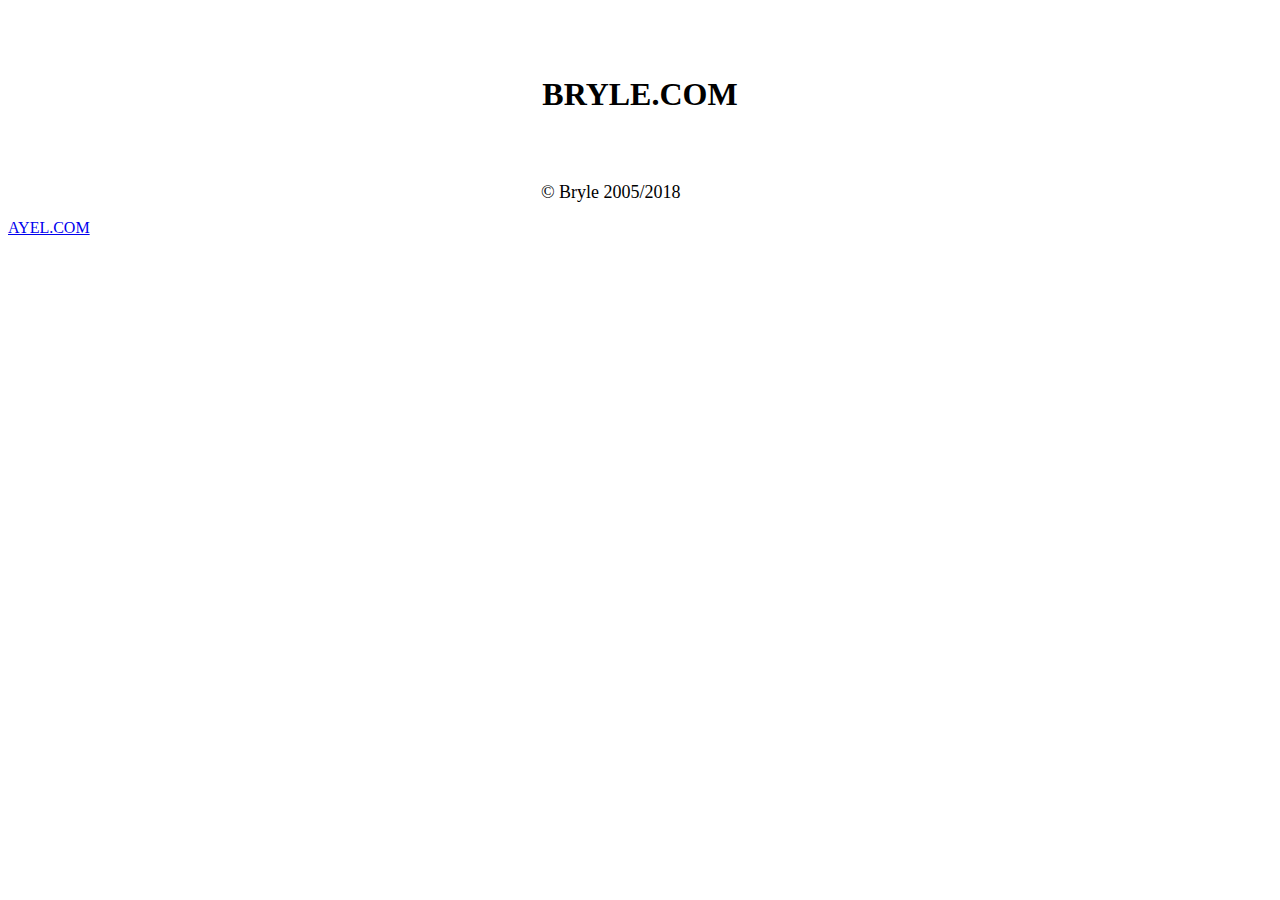
==== index.html @ 5803e782 "Update index.html" ====
<DOCTYPE! HTML>
<html>
 <title>WELCOME</title>
 <body><p>&nbsp;</p>
<p>&nbsp;</p>
<p style="text-align: center;"><span style="font-family: 'Times New Roman'; font-size: 32px;"><strong>BRYLE.COM</strong></span></p>
<p style="text-align: left;"><span style="font-family: 'Times New Roman'; font-size: 32px;"><strong>&nbsp; &nbsp; &nbsp; &nbsp; &nbsp; &nbsp; &nbsp; &nbsp; &nbsp; &nbsp; &nbsp; &nbsp;&nbsp;</strong></span></p>
<p style="text-align: center;"><span style="font-family: 'Times New Roman'; font-size: 18px;">&copy;<strong>&nbsp;</strong>Bryle 2005/2018&nbsp; &nbsp; &nbsp; &nbsp; &nbsp; &nbsp; &nbsp;</span></p>
  <a href="https://brylematthew05.github.io/ayel/">AYEL.COM</a> 
 </body>
</html>
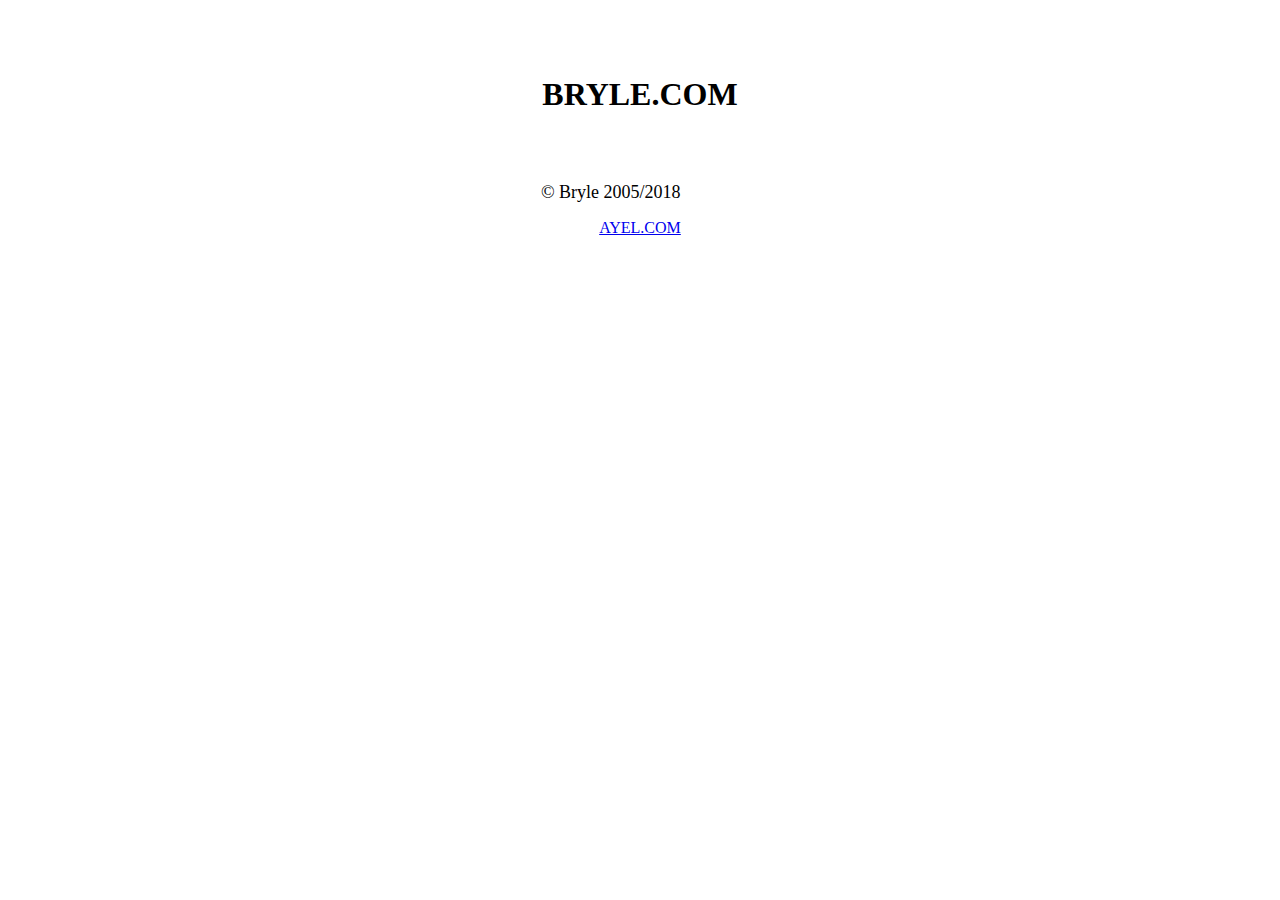
==== commit 07a57ece: "Update index.html" ====
--- a/index.html
+++ b/index.html
@@ -6,6 +6,6 @@
 <p style="text-align: center;"><span style="font-family: 'Times New Roman'; font-size: 32px;"><strong>BRYLE.COM</strong></span></p>
 <p style="text-align: left;"><span style="font-family: 'Times New Roman'; font-size: 32px;"><strong>&nbsp; &nbsp; &nbsp; &nbsp; &nbsp; &nbsp; &nbsp; &nbsp; &nbsp; &nbsp; &nbsp; &nbsp;&nbsp;</strong></span></p>
 <p style="text-align: center;"><span style="font-family: 'Times New Roman'; font-size: 18px;">&copy;<strong>&nbsp;</strong>Bryle 2005/2018&nbsp; &nbsp; &nbsp; &nbsp; &nbsp; &nbsp; &nbsp;</span></p>
-  <a href="https://brylematthew05.github.io/ayel/">AYEL.COM</a> 
+  <a href="https://brylematthew05.github.io/ayel/"><p style="text-align: center;">AYEL.COM</p></a> 
  </body>
 </html>
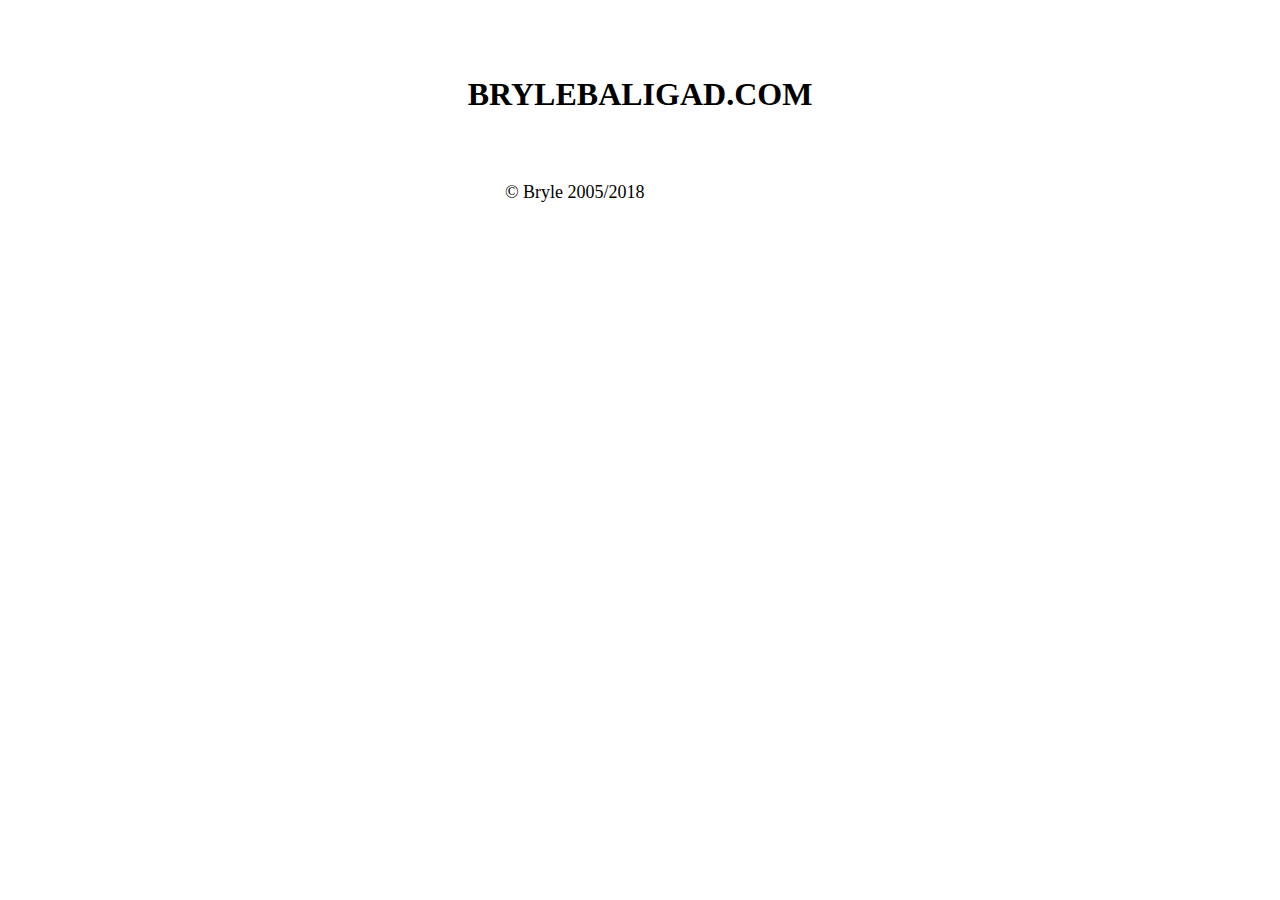
==== commit 4de43ad1: "Update index.html" ====
--- a/index.html
+++ b/index.html
@@ -3,9 +3,8 @@
  <title>WELCOME</title>
  <body><p>&nbsp;</p>
 <p>&nbsp;</p>
-<p style="text-align: center;"><span style="font-family: 'Times New Roman'; font-size: 32px;"><strong>BRYLE.COM</strong></span></p>
+<p style="text-align: center;"><span style="font-family: 'Times New Roman'; font-size: 32px;"><strong>BRYLEBALIGAD.COM</strong></span></p>
 <p style="text-align: left;"><span style="font-family: 'Times New Roman'; font-size: 32px;"><strong>&nbsp; &nbsp; &nbsp; &nbsp; &nbsp; &nbsp; &nbsp; &nbsp; &nbsp; &nbsp; &nbsp; &nbsp;&nbsp;</strong></span></p>
-<p style="text-align: center;"><span style="font-family: 'Times New Roman'; font-size: 18px;">&copy;<strong>&nbsp;</strong>Bryle 2005/2018&nbsp; &nbsp; &nbsp; &nbsp; &nbsp; &nbsp; &nbsp;</span></p>
-  <a href="https://brylematthew05.github.io/ayel/"><p style="text-align: center;">AYEL.COM</p></a> 
+<p style="text-align: center;"><span style="font-family: 'Times New Roman'; font-size: 18px;">&copy;<strong>&nbsp;</strong>Bryle 2005/2018&nbsp; &nbsp; &nbsp; &nbsp; &nbsp; &nbsp; &nbsp; &nbsp; &nbsp; &nbsp; &nbsp; &nbsp; &nbsp; &nbsp; &nbsp;</span></p> 
  </body>
 </html>
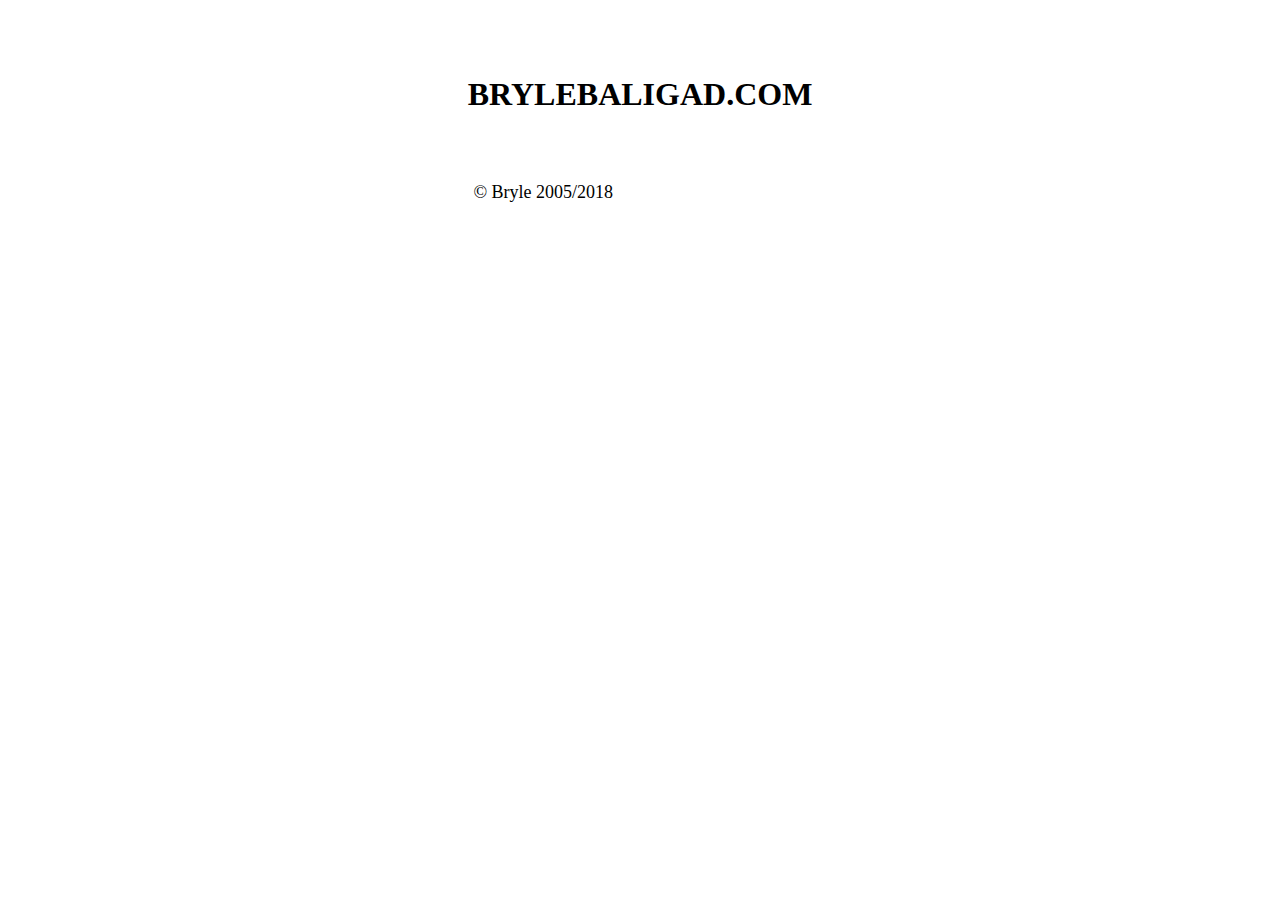
==== commit cee01557: "Update index.html" ====
--- a/index.html
+++ b/index.html
@@ -5,6 +5,6 @@
 <p>&nbsp;</p>
 <p style="text-align: center;"><span style="font-family: 'Times New Roman'; font-size: 32px;"><strong>BRYLEBALIGAD.COM</strong></span></p>
 <p style="text-align: left;"><span style="font-family: 'Times New Roman'; font-size: 32px;"><strong>&nbsp; &nbsp; &nbsp; &nbsp; &nbsp; &nbsp; &nbsp; &nbsp; &nbsp; &nbsp; &nbsp; &nbsp;&nbsp;</strong></span></p>
-<p style="text-align: center;"><span style="font-family: 'Times New Roman'; font-size: 18px;">&copy;<strong>&nbsp;</strong>Bryle 2005/2018&nbsp; &nbsp; &nbsp; &nbsp; &nbsp; &nbsp; &nbsp; &nbsp; &nbsp; &nbsp; &nbsp; &nbsp; &nbsp; &nbsp; &nbsp;</span></p> 
+<p style="text-align: center;"><span style="font-family: 'Times New Roman'; font-size: 18px;">&copy;<strong>&nbsp;</strong>Bryle 2005/2018&nbsp; &nbsp; &nbsp; &nbsp; &nbsp; &nbsp; &nbsp; &nbsp; &nbsp; &nbsp; &nbsp; &nbsp; &nbsp; &nbsp; &nbsp; &nbsp; &nbsp; &nbsp; &nbsp; &nbsp; &nbsp; &nbsp;</span></p> 
  </body>
 </html>
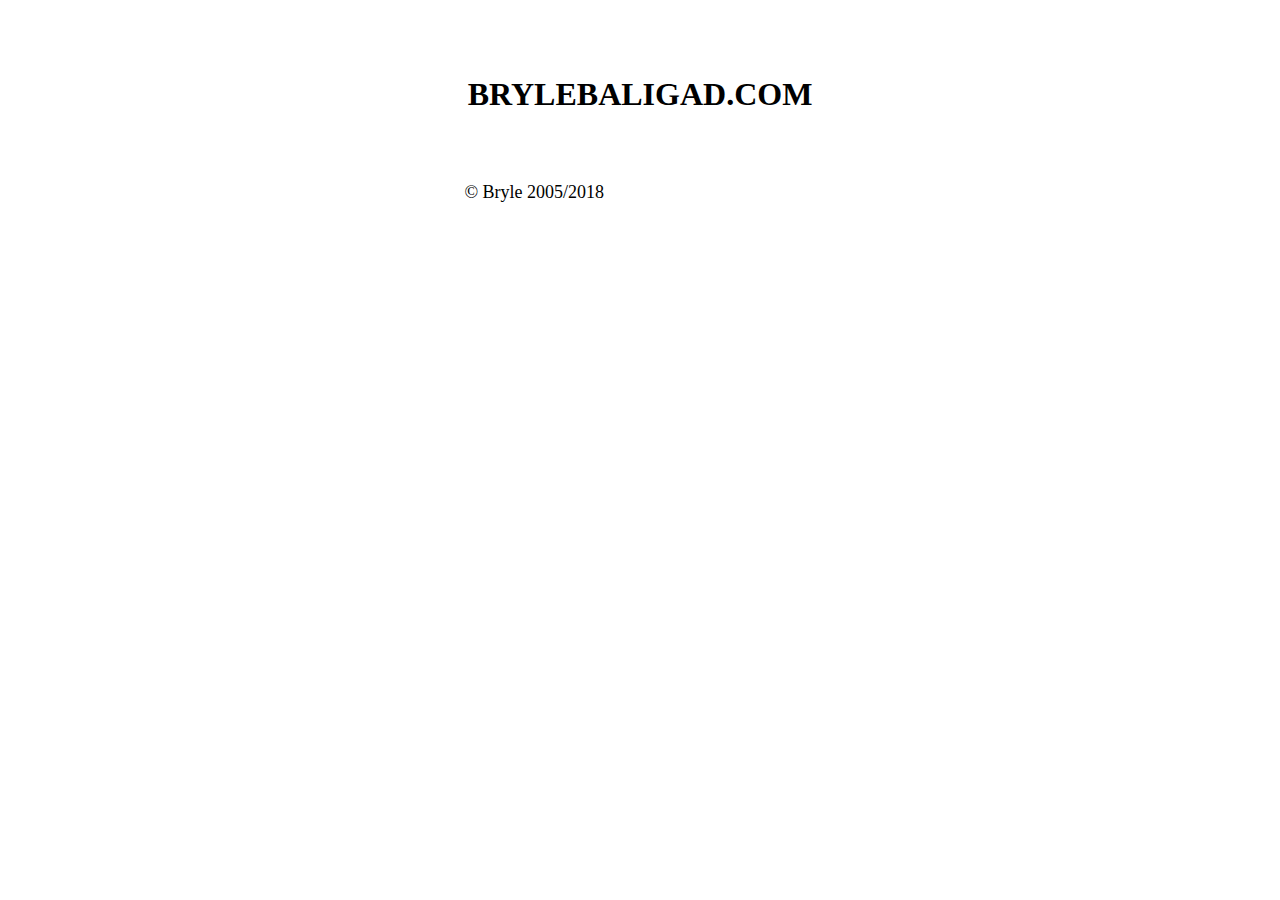
==== commit 748b3c1d: "Update index.html" ====
--- a/index.html
+++ b/index.html
@@ -5,6 +5,6 @@
 <p>&nbsp;</p>
 <p style="text-align: center;"><span style="font-family: 'Times New Roman'; font-size: 32px;"><strong>BRYLEBALIGAD.COM</strong></span></p>
 <p style="text-align: left;"><span style="font-family: 'Times New Roman'; font-size: 32px;"><strong>&nbsp; &nbsp; &nbsp; &nbsp; &nbsp; &nbsp; &nbsp; &nbsp; &nbsp; &nbsp; &nbsp; &nbsp;&nbsp;</strong></span></p>
-<p style="text-align: center;"><span style="font-family: 'Times New Roman'; font-size: 18px;">&copy;<strong>&nbsp;</strong>Bryle 2005/2018&nbsp; &nbsp; &nbsp; &nbsp; &nbsp; &nbsp; &nbsp; &nbsp; &nbsp; &nbsp; &nbsp; &nbsp; &nbsp; &nbsp; &nbsp; &nbsp; &nbsp; &nbsp; &nbsp; &nbsp; &nbsp; &nbsp;</span></p> 
+<p style="text-align: center;"><span style="font-family: 'Times New Roman'; font-size: 18px;">&copy;<strong>&nbsp;</strong>Bryle 2005/2018&nbsp; &nbsp; &nbsp; &nbsp; &nbsp; &nbsp; &nbsp; &nbsp; &nbsp; &nbsp; &nbsp; &nbsp; &nbsp; &nbsp; &nbsp; &nbsp; &nbsp; &nbsp; &nbsp; &nbsp; &nbsp; &nbsp; &nbsp; &nbsp;</span></p> 
  </body>
 </html>
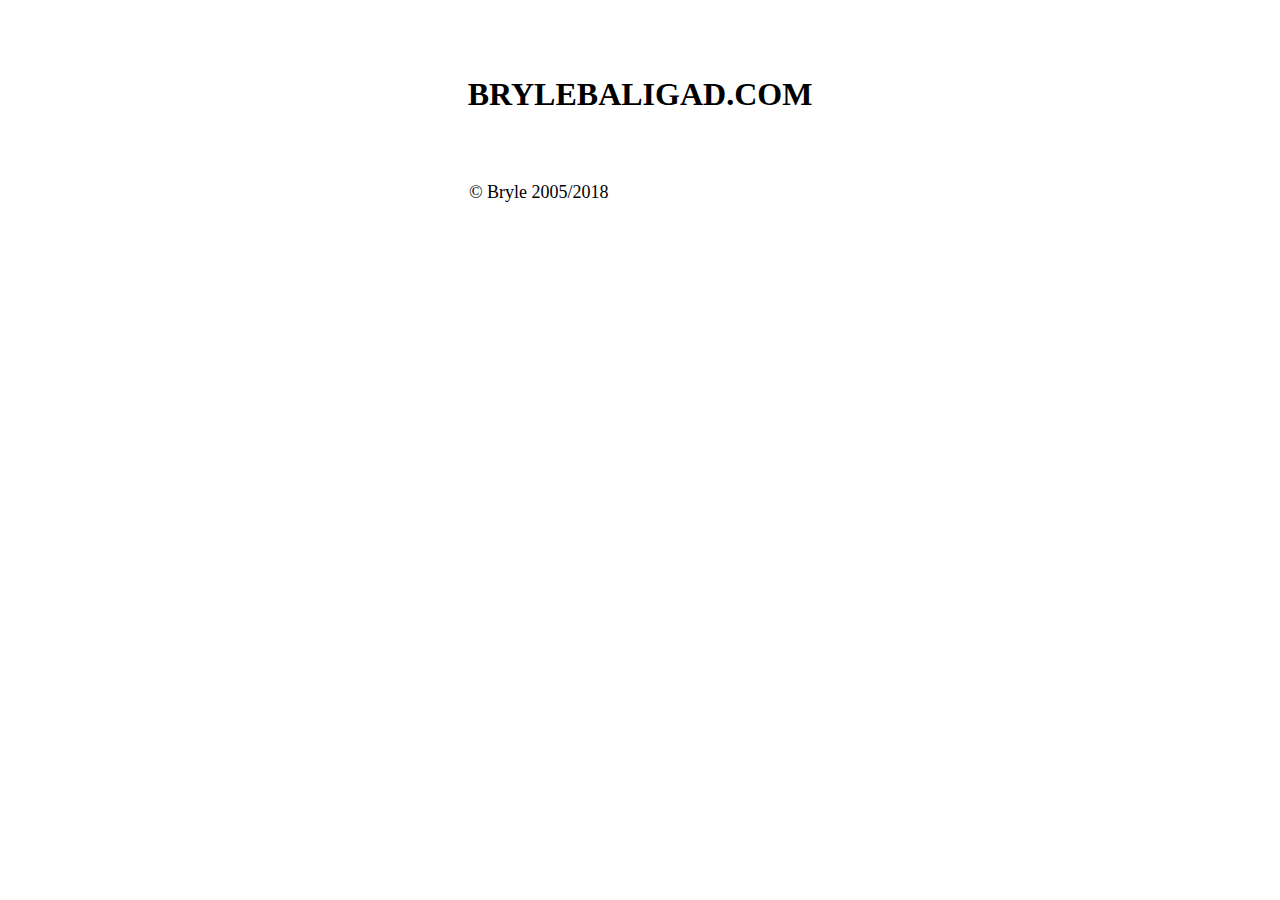
==== commit cc2fe78e: "Update index.html" ====
--- a/index.html
+++ b/index.html
@@ -5,6 +5,6 @@
 <p>&nbsp;</p>
 <p style="text-align: center;"><span style="font-family: 'Times New Roman'; font-size: 32px;"><strong>BRYLEBALIGAD.COM</strong></span></p>
 <p style="text-align: left;"><span style="font-family: 'Times New Roman'; font-size: 32px;"><strong>&nbsp; &nbsp; &nbsp; &nbsp; &nbsp; &nbsp; &nbsp; &nbsp; &nbsp; &nbsp; &nbsp; &nbsp;&nbsp;</strong></span></p>
-<p style="text-align: center;"><span style="font-family: 'Times New Roman'; font-size: 18px;">&copy;<strong>&nbsp;</strong>Bryle 2005/2018&nbsp; &nbsp; &nbsp; &nbsp; &nbsp; &nbsp; &nbsp; &nbsp; &nbsp; &nbsp; &nbsp; &nbsp; &nbsp; &nbsp; &nbsp; &nbsp; &nbsp; &nbsp; &nbsp; &nbsp; &nbsp; &nbsp; &nbsp; &nbsp;</span></p> 
+<p style="text-align: center;"><span style="font-family: 'Times New Roman'; font-size: 18px;">&copy;<strong>&nbsp;</strong>Bryle 2005/2018&nbsp; &nbsp; &nbsp; &nbsp; &nbsp; &nbsp; &nbsp; &nbsp; &nbsp; &nbsp; &nbsp; &nbsp; &nbsp; &nbsp; &nbsp; &nbsp; &nbsp; &nbsp; &nbsp; &nbsp; &nbsp; &nbsp; &nbsp;</span></p> 
  </body>
 </html>
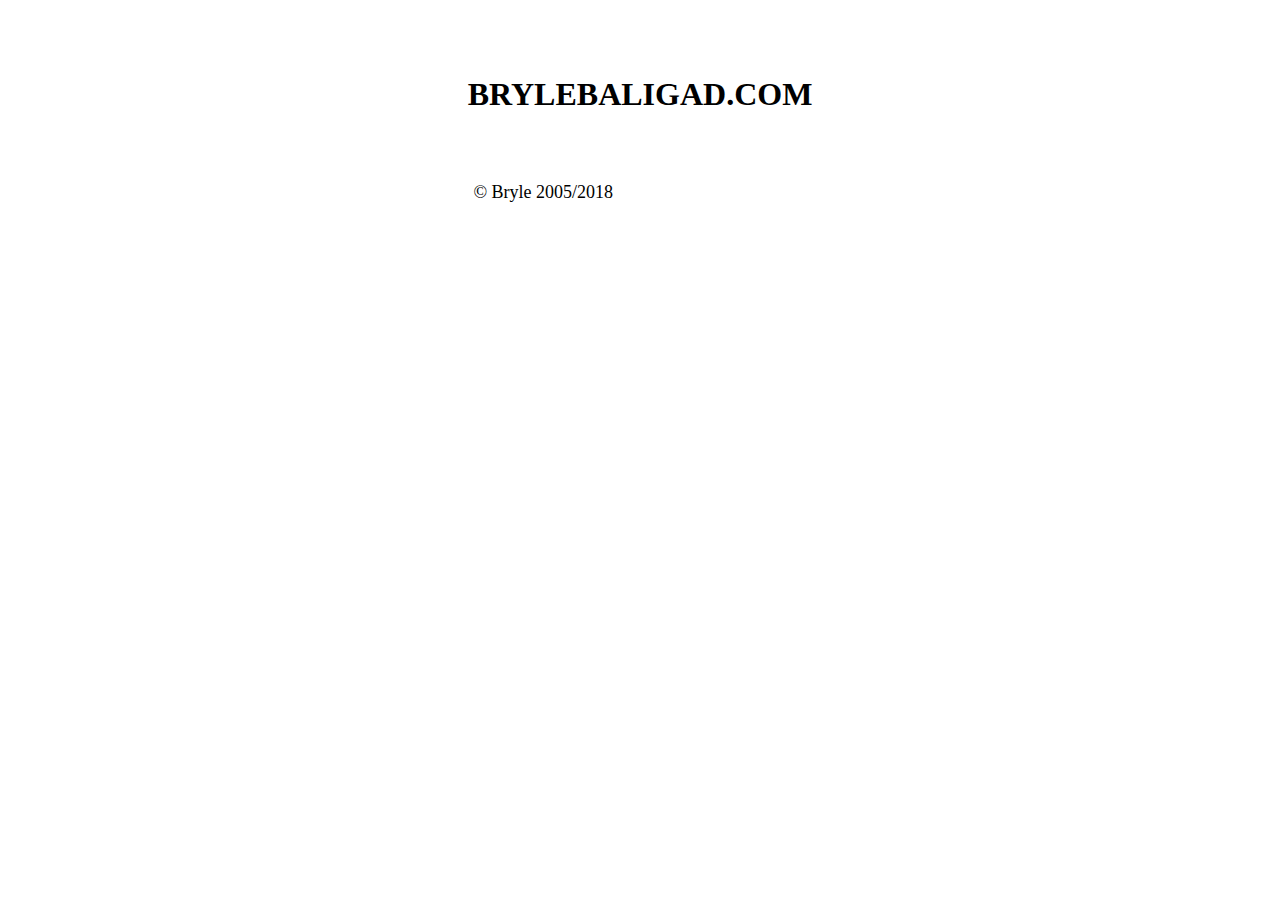
==== commit 78f25d9b: "Update index.html" ====
--- a/index.html
+++ b/index.html
@@ -5,6 +5,6 @@
 <p>&nbsp;</p>
 <p style="text-align: center;"><span style="font-family: 'Times New Roman'; font-size: 32px;"><strong>BRYLEBALIGAD.COM</strong></span></p>
 <p style="text-align: left;"><span style="font-family: 'Times New Roman'; font-size: 32px;"><strong>&nbsp; &nbsp; &nbsp; &nbsp; &nbsp; &nbsp; &nbsp; &nbsp; &nbsp; &nbsp; &nbsp; &nbsp;&nbsp;</strong></span></p>
-<p style="text-align: center;"><span style="font-family: 'Times New Roman'; font-size: 18px;">&copy;<strong>&nbsp;</strong>Bryle 2005/2018&nbsp; &nbsp; &nbsp; &nbsp; &nbsp; &nbsp; &nbsp; &nbsp; &nbsp; &nbsp; &nbsp; &nbsp; &nbsp; &nbsp; &nbsp; &nbsp; &nbsp; &nbsp; &nbsp; &nbsp; &nbsp; &nbsp; &nbsp;</span></p> 
+<p style="text-align: center;"><span style="font-family: 'Times New Roman'; font-size: 18px;">&copy;<strong>&nbsp;</strong>Bryle 2005/2018&nbsp; &nbsp; &nbsp; &nbsp; &nbsp; &nbsp; &nbsp; &nbsp; &nbsp; &nbsp; &nbsp; &nbsp; &nbsp; &nbsp; &nbsp; &nbsp; &nbsp; &nbsp; &nbsp; &nbsp; &nbsp; &nbsp;</span></p> 
  </body>
 </html>
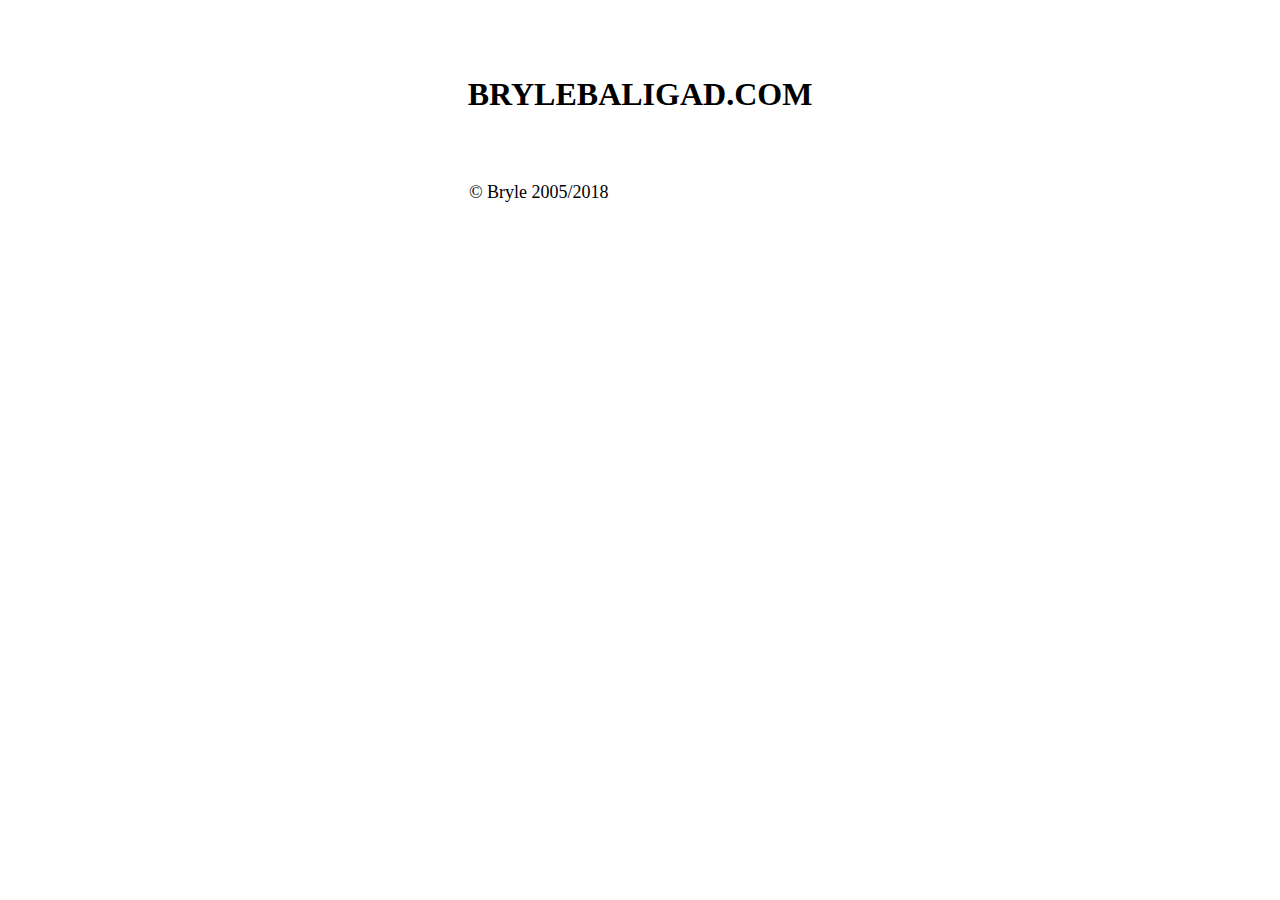
==== commit f4eb9981: "Update index.html" ====
--- a/index.html
+++ b/index.html
@@ -5,6 +5,6 @@
 <p>&nbsp;</p>
 <p style="text-align: center;"><span style="font-family: 'Times New Roman'; font-size: 32px;"><strong>BRYLEBALIGAD.COM</strong></span></p>
 <p style="text-align: left;"><span style="font-family: 'Times New Roman'; font-size: 32px;"><strong>&nbsp; &nbsp; &nbsp; &nbsp; &nbsp; &nbsp; &nbsp; &nbsp; &nbsp; &nbsp; &nbsp; &nbsp;&nbsp;</strong></span></p>
-<p style="text-align: center;"><span style="font-family: 'Times New Roman'; font-size: 18px;">&copy;<strong>&nbsp;</strong>Bryle 2005/2018&nbsp; &nbsp; &nbsp; &nbsp; &nbsp; &nbsp; &nbsp; &nbsp; &nbsp; &nbsp; &nbsp; &nbsp; &nbsp; &nbsp; &nbsp; &nbsp; &nbsp; &nbsp; &nbsp; &nbsp; &nbsp; &nbsp;</span></p> 
+<p style="text-align: center;"><span style="font-family: 'Times New Roman'; font-size: 18px;">&copy;<strong>&nbsp;</strong>Bryle 2005/2018&nbsp; &nbsp; &nbsp; &nbsp; &nbsp; &nbsp; &nbsp; &nbsp; &nbsp; &nbsp; &nbsp; &nbsp; &nbsp; &nbsp; &nbsp; &nbsp; &nbsp; &nbsp; &nbsp; &nbsp; &nbsp; &nbsp; &nbsp;</span></p> 
  </body>
 </html>
